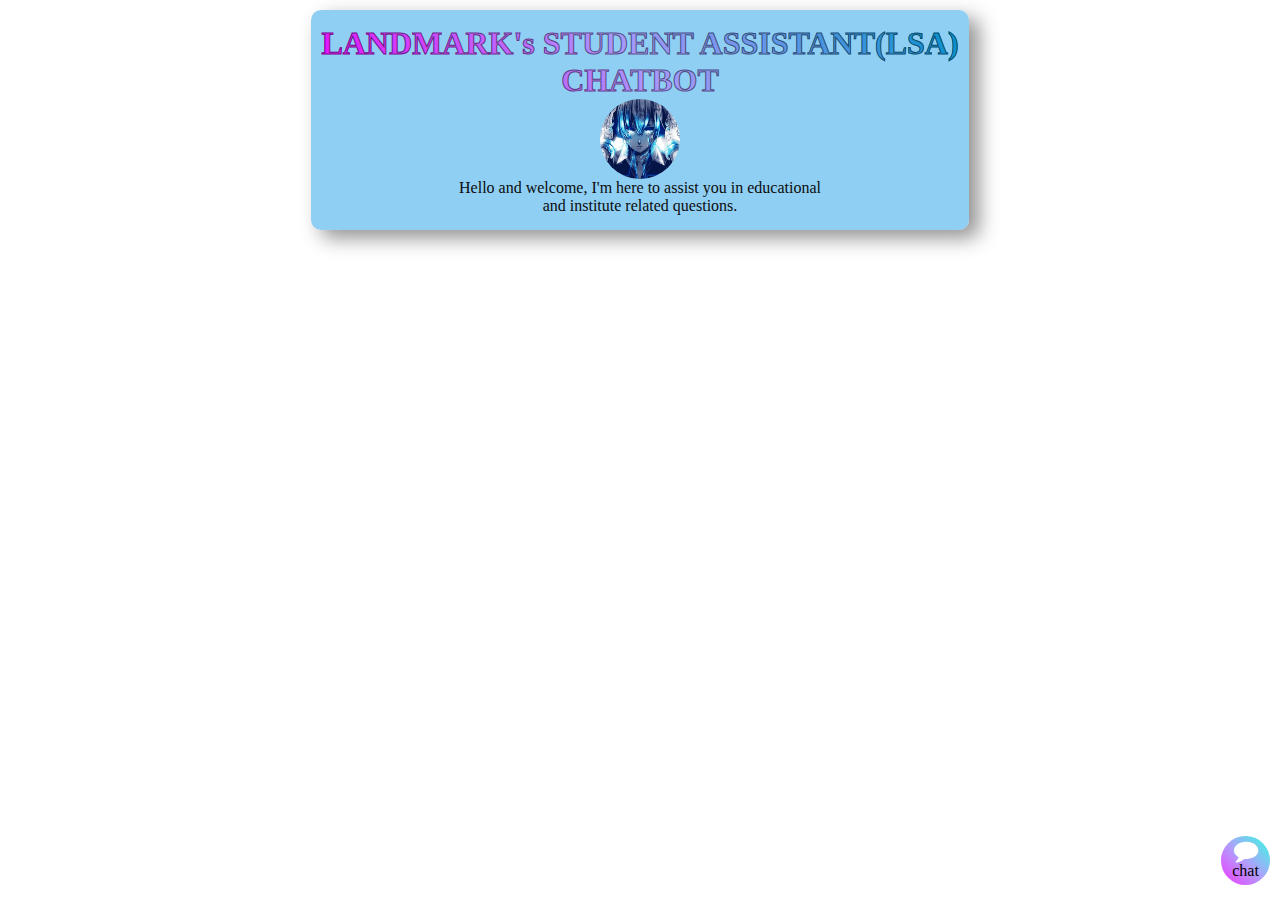
==== templates/base.html @ 14de1ba7 "restyling of LSA" ====
<!DOCTYPE html>
<html lang="en">
<head>
    <meta charset="UTF-8">
    <meta name="viewport" content="width=device-width, initial-scale=1.0">
    <title>ChatBot</title>
    <link rel="stylesheet" href="../static/css/app.css">
    <link rel="stylesheet" href="../static/font-awesome-4.7.0/css/font-awesome.css">
    <link rel="stylesheet" href="../static/font-awesome-4.7.0/css/font-awesome.min.css">
</head>
<body>
    <center >
        <div id="bmess1" class="bmess" style="margin-bottom: 10px; padding:15px 10px; align-self: center; box-shadow:10px 8px 20px 0px #939191;">
            <div class="h">
                LANDMARK's STUDENT ASSISTANT(LSA)  <br>CHATBOT
            </div>
            <div class="botI" style="width:80px; height:80px;">
                <img src="../static/img/prop.jpg" width="100%" style="border-radius: 90px; background-size: cover; " height="100%" alt="">
            </div>
            Hello and welcome, I'm here to assist you in educational<br>
            and institute related questions. 
        </div>
    </center>
    <div class="container" id="cont">
        <div class="header">
            <button >
                <a onclick="hideCon()"><i class="fa fa-arrow-left"></i></a>
            </button>
            <div class="botI">
                <img src="../static/img/prop.jpg" width="100%" style="border-radius: 100px; background-size: cover; " height="100%" alt="">
            </div>
            <p style="position: relative; top: -10%;">
                ZYLLA<small>1.0.1</small>
            </p>
            <div class="moreOp">
                <i class="fa fa-ellipsis-v"></i>
            </div>
        </div>
        
        <div class="messages" id="chatWindow">
        
            
            
        </div>

        <form action="" method="post" id="message-form">
            <input type="text" name="message" placeholder="Write a message..." id="userInput">
            <button class="send" type="submit" > <i class="fa fa-paper-plane"></i> send</button>
        </form>
       
    </div>
        <div class="chat" onclick="showCon()">
            <i class="fa fa-comment" style="color: #fff; font-size:1.5rem;"></i><div> chat</div>
        </div>
        <script >

                function showCon(){
                    console.log("clicked add")
                    let C = document.getElementById('cont');
                    
                    if (C.style.scale == 0){
                        C.classList.toggle('show');
                        
                    }
                }
                function hideCon(){
                    console.log("clicked del")
                    let C = document.getElementById('cont');
                    
                    if (C.style.scale == 0){
                        //C.style.display = 'none'
                        C.classList.toggle('show');
                    }
                }

                function addZero(i) {
                    if (i < 10) {
                      i = "0" + i;
                    }
                    return i;
                  }
                function currentTime() {
                  var d = new Date();
                  var h = addZero(d.getHours());
                  var m = addZero(d.getMinutes());
                  var s = addZero(d.getSeconds());
                   return `${h} : ${m}: ${s}`;
            }


            document.getElementById('message-form').addEventListener('submit', (event) => {
                event.preventDefault();
                let message = document.getElementById('userInput').value;
                console.log(message);

                //clear form input to show that message has been sent.....
                document.getElementById('userInput').value = '';

                //asynchronus request sent to backend...
                fetch('/send_message', {method: 'POST', 
                headers:{'Content-Type':'application/x-www-form-urlencoded'}, 

                body: 'message=' + encodeURIComponent(message)
                }).then(response => response.json()).then(data =>{

                    var chatwin = document.getElementById('chatWindow');
                    var userQ = document.createElement('li');
                    var mbox = document.createElement('div');
                    mbox.textContent = message;
                    var img1 = document.createElement('img');
                    var nTime = document.createElement('div');
                    nTime.innerText = currentTime();
                    nTime.classList.add('sT');
                    mbox.appendChild(nTime); 
                    img1.classList.add('im1');
                    img1.src = "../static/img/profile.png";
                    mbox.appendChild(img1);
                    mbox.classList.add('umess');
                    userQ.appendChild(mbox);
                    chatwin.appendChild(userQ);

                    var resposeM = document.createElement('li');
                    var bBox = document.createElement('div');
                    var img = document.createElement('img');
                    img.classList.add('im');
                    
                    img.src = "../static/img/prop.jpg";
                    bBox.classList.add('bmess')
                    bBox.innerHTML = data.answer;
                    var Time = document.createElement('div');
                    Time.innerText = currentTime();
                    Time.classList.add('mT');
                    bBox.appendChild(Time);
                    bBox.appendChild(img);
                    resposeM.appendChild(bBox);
                    //<!-- console.log(data.response) -->
                    chatwin.appendChild(resposeM);
                    chatwin.scrollTop = chatwin.scrollHeight;
                    console.log(chatwin.scrollTop)
                    console.log(data, 12344);
                    
            
                });
            
            });
            
        </script>
</body>
</html>
---- static/css/app.css ----
body{
    padding: 0;
    margin: 0;
}
.header{
    font-family: monospace;
    width: 100%;
    height: 7%;
    background-color: rgb(192, 137, 236);
    display: flex;
    gap: 9px    ;
    align-items: center;
    justify-items: center;
}
.header>button{
    height: 40px;
    margin:12px 12px;
    background-color: transparent;
    border: none;
    color: #fff;
    font-size: 1.1rem;
}
.header>button:hover{
    text-shadow: 2px 3px 2px black;
    cursor: pointer;
}
.h{
    font-weight: bolder;
    font-size: 2rem;
    font-family: fantasy;
    -webkit-text-stroke: 1px #00000085;
    background-clip: text;
    color: transparent;
    background-image: linear-gradient(45deg, #ef00ff, rgb(167 153 251), rgb(2 144 201));
}
small{
    font-size: 0.4rem;
}
.moreOp{
    width: 10px;
    font-size: 1.5rem;
    font-family: cursive;
    /* text-shadow: 1px 2px 4px black; */
    position: absolute;
    right: 5px;
    text-align: center;
}
.botI{
    width: 38px;
    height: 38px;
    border-radius: 100px;
}
.messages{
    width: auto;
    height: 84vh;
    background-color: rgba(247, 247, 247, 0.089);
    display: grid;
    grid-template-columns: 1fr;
    grid-template-rows: 10%;
    padding: 5px 30px 0;
    overflow-y: scroll;
}
.messages::-webkit-scrollbar{
    display: none;
    scroll-snap-type: 100vh;
}
li{
    list-style: none;
    padding: 8px 15px;
    width: 96%;
    min-width: auto;
    height: auto;
    min-height: auto;
    position: relative;
    border-radius: 10px;
    border: none;
    font-family: math;
    margin: 5px 0;
}
.bmess{
    right: 0px;
    top: 10px;
    width: fit-content;
    min-width: 80px;
    padding: 9px;
    border-radius: 10px;
    min-height: 30px;
    height: fit-content;
    position: relative;
    background-color: rgba(118, 196, 241, 0.815);
    color: #0c0c0c;
    margin-bottom: 15px
}
.umess{
    float: right;
    top: 10px;
    width: fit-content;
    min-width: 80px;
    min-height: 30px;
    background-color: mediumpurple;
    border-radius: 10px;
    height: fit-content;
    text-align: right;
    padding: 4px;
    position: relative;
}
li>p{
    margin: none;
}
.im1{
    position: absolute;
    right: -30px;
    top: -25px;
    width: 35px;
    height: 35px;
    border-radius: 20px;
    border: 3px solid rgb(216, 246, 248);
}
.im{
    position: absolute;
    left: -30px;
    top: -25px;
    width: 35px;
    height: 35px;
    border-radius: 20px;
    border: 3px solid rgb(216, 246, 248);
}
.sT{
    font-size: 0.5rem;
    position: absolute;
    left: 9px;
    bottom: 1px;
    color: rgb(107, 89, 30);
}
.mT{
    font-size: 0.5rem;
    position: absolute;
    right: 9px;
    bottom: 1px;
    color: rgb(107, 89, 30);
}
form{
    justify-content: space-between;
    align-items: center;
    position: fixed;
    bottom: 10px;
    width: 99%;
    background-color: white;
    height: 40px;
    display: flex;
    flex-direction: row;
    gap: 3px;
}
.container{
    bottom: 0;
    right: 0;
    position: absolute;
    scale: 0;
    width: 100%;
    height: 100vh;
    background-color: rgb(216, 246, 248);
}
input{
    position: relative;
    width: 100%;
    border: 0.3px solid gray;
    border-radius: 30px;
    border-color: #fff;
    padding: 1px 0px 0 6%;
    font-size: 1.5rem;
    font-family: cursive;
}
input:focus-visible,.send:focus-visible,.chat:focus-visible{
    outline: none;
}
.send{
    width: 13%;
    height: 100%;
    border: none;
    border-radius: 20px;
    background-color: rgb(86, 226, 86);
    font-size: 1rem;
}

.show{
    animation: pop 0.2s linear 0s forwards;
    transition: width 2s, height 4s ;
}
@keyframes pop {
    from {scale: 0;}
    to {scale: 1;}
  }
@keyframes shrink {
    from {scale: 1;}
    to {scale: 0;}
  }
.chat{
    z-index: -1;
    position: absolute;
    bottom: 15px;
    right: 10px;
    padding: 2px;
    display: flex;
    flex-direction: column;
    align-items: center;
    text-align: center;
    width: 45px;
    height: 45px;
    border-radius: 30px;
    border: none;
    background-image: linear-gradient(45deg, #ef00ffc9, rgb(167 153 251 / 92%), rgb(50 255 223));
}
.chat:hover{
    box-shadow: 2px 3px 10px rgb(90, 90, 90);
    cursor: pointer;
}

@media screen and (max-width: 600px) {
    .botI{
        width: 33px;
        height: 33px;
    }
    .header>p{
        top: -20px;
        font-size: 0.9rem;
    }
    #bmess1{
        width: 90%;
    }
    .bmess,.umess {
      right: 0;
    }
    .bmess{
        margin-bottom: 23px;
    }
    .messages{
        width: 80%;
    }
    .header>button{
        margin:12px 2px;
    }
    form{
        padding: 0;
    }
    input{
        font-size: 0.7rem;
    }
    .send{
        right: 9px;
        font-size: 0.6rem;
        height: 80%;
    }

  }
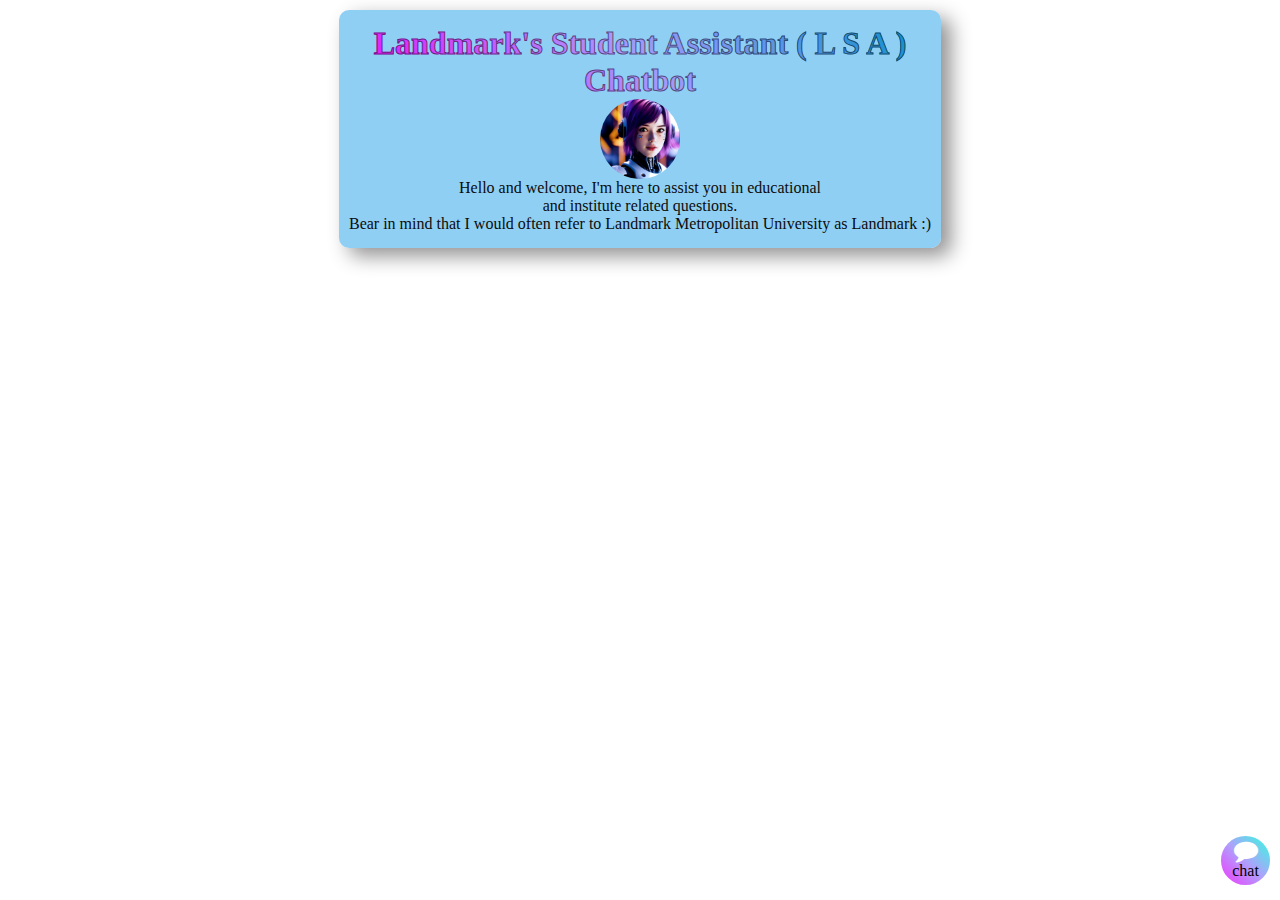
==== commit 3ff073e9: "updated the bots questions and responds" ====
--- a/templates/base.html
+++ b/templates/base.html
@@ -4,21 +4,23 @@
     <meta charset="UTF-8">
     <meta name="viewport" content="width=device-width, initial-scale=1.0">
     <title>ChatBot</title>
+    <link rel="short" href="">
     <link rel="stylesheet" href="../static/css/app.css">
     <link rel="stylesheet" href="../static/font-awesome-4.7.0/css/font-awesome.css">
     <link rel="stylesheet" href="../static/font-awesome-4.7.0/css/font-awesome.min.css">
 </head>
 <body>
-    <center >
+    <center id="Cent">
         <div id="bmess1" class="bmess" style="margin-bottom: 10px; padding:15px 10px; align-self: center; box-shadow:10px 8px 20px 0px #939191;">
             <div class="h">
-                LANDMARK's STUDENT ASSISTANT(LSA)  <br>CHATBOT
+                Landmark's Student Assistant ( L S A )  <br>Chatbot
             </div>
             <div class="botI" style="width:80px; height:80px;">
-                <img src="../static/img/prop.jpg" width="100%" style="border-radius: 90px; background-size: cover; " height="100%" alt="">
+                <img src="../static/img/prop.png" width="100%" style="border-radius: 90px; background-size: cover; " height="100%" alt="">
             </div>
             Hello and welcome, I'm here to assist you in educational<br>
-            and institute related questions. 
+            and institute related questions. <br>
+            Bear in mind that I would often refer to Landmark Metropolitan University as Landmark :)
         </div>
     </center>
     <div class="container" id="cont">
@@ -27,9 +29,9 @@
                 <a onclick="hideCon()"><i class="fa fa-arrow-left"></i></a>
             </button>
             <div class="botI">
-                <img src="../static/img/prop.jpg" width="100%" style="border-radius: 100px; background-size: cover; " height="100%" alt="">
+                <img src="../static/img/prop.png" width="100%" style="border-radius: 100px; background-size: cover; " height="100%" alt="">
             </div>
-            <p style="position: relative; top: -10%;">
+            <p style="position: relative; top: -10%;font-size: 0.9rem;font-weight: bold;">
                 ZYLLA<small>1.0.1</small>
             </p>
             <div class="moreOp">
@@ -52,98 +54,6 @@
         <div class="chat" onclick="showCon()">
             <i class="fa fa-comment" style="color: #fff; font-size:1.5rem;"></i><div> chat</div>
         </div>
-        <script >
-
-                function showCon(){
-                    console.log("clicked add")
-                    let C = document.getElementById('cont');
-                    
-                    if (C.style.scale == 0){
-                        C.classList.toggle('show');
-                        
-                    }
-                }
-                function hideCon(){
-                    console.log("clicked del")
-                    let C = document.getElementById('cont');
-                    
-                    if (C.style.scale == 0){
-                        //C.style.display = 'none'
-                        C.classList.toggle('show');
-                    }
-                }
-
-                function addZero(i) {
-                    if (i < 10) {
-                      i = "0" + i;
-                    }
-                    return i;
-                  }
-                function currentTime() {
-                  var d = new Date();
-                  var h = addZero(d.getHours());
-                  var m = addZero(d.getMinutes());
-                  var s = addZero(d.getSeconds());
-                   return `${h} : ${m}: ${s}`;
-            }
-
-
-            document.getElementById('message-form').addEventListener('submit', (event) => {
-                event.preventDefault();
-                let message = document.getElementById('userInput').value;
-                console.log(message);
-
-                //clear form input to show that message has been sent.....
-                document.getElementById('userInput').value = '';
-
-                //asynchronus request sent to backend...
-                fetch('/send_message', {method: 'POST', 
-                headers:{'Content-Type':'application/x-www-form-urlencoded'}, 
-
-                body: 'message=' + encodeURIComponent(message)
-                }).then(response => response.json()).then(data =>{
-
-                    var chatwin = document.getElementById('chatWindow');
-                    var userQ = document.createElement('li');
-                    var mbox = document.createElement('div');
-                    mbox.textContent = message;
-                    var img1 = document.createElement('img');
-                    var nTime = document.createElement('div');
-                    nTime.innerText = currentTime();
-                    nTime.classList.add('sT');
-                    mbox.appendChild(nTime); 
-                    img1.classList.add('im1');
-                    img1.src = "../static/img/profile.png";
-                    mbox.appendChild(img1);
-                    mbox.classList.add('umess');
-                    userQ.appendChild(mbox);
-                    chatwin.appendChild(userQ);
-
-                    var resposeM = document.createElement('li');
-                    var bBox = document.createElement('div');
-                    var img = document.createElement('img');
-                    img.classList.add('im');
-                    
-                    img.src = "../static/img/prop.jpg";
-                    bBox.classList.add('bmess')
-                    bBox.innerHTML = data.answer;
-                    var Time = document.createElement('div');
-                    Time.innerText = currentTime();
-                    Time.classList.add('mT');
-                    bBox.appendChild(Time);
-                    bBox.appendChild(img);
-                    resposeM.appendChild(bBox);
-                    //<!-- console.log(data.response) -->
-                    chatwin.appendChild(resposeM);
-                    chatwin.scrollTop = chatwin.scrollHeight;
-                    console.log(chatwin.scrollTop)
-                    console.log(data, 12344);
-                    
-            
-                });
-            
-            });
-            
-        </script>
+        <script src="../static/js/app.js"></script>
 </body>
 </html>--- a/static/css/app.css
+++ b/static/css/app.css
@@ -102,7 +102,7 @@
     border-radius: 10px;
     height: fit-content;
     text-align: right;
-    padding: 4px;
+    padding: 9px;
     position: relative;
 }
 li>p{
@@ -145,7 +145,7 @@
     align-items: center;
     position: fixed;
     bottom: 10px;
-    width: 99%;
+    width: 100%;
     background-color: white;
     height: 40px;
     display: flex;
@@ -169,7 +169,6 @@
     border-color: #fff;
     padding: 1px 0px 0 6%;
     font-size: 1.5rem;
-    font-family: cursive;
 }
 input:focus-visible,.send:focus-visible,.chat:focus-visible{
     outline: none;
@@ -177,6 +176,7 @@
 .send{
     width: 13%;
     height: 100%;
+    margin-right: 6px;
     border: none;
     border-radius: 20px;
     background-color: rgb(86, 226, 86);
@@ -185,7 +185,6 @@
 
 .show{
     animation: pop 0.2s linear 0s forwards;
-    transition: width 2s, height 4s ;
 }
 @keyframes pop {
     from {scale: 0;}
@@ -225,9 +224,15 @@
         top: -20px;
         font-size: 0.9rem;
     }
+    .header{
+        height: 10%;
+    }
     #bmess1{
         width: 90%;
     }
+    .umess {
+        max-width: 85%;
+      }
     .bmess,.umess {
       right: 0;
     }
@@ -236,6 +241,7 @@
     }
     .messages{
         width: 80%;
+        height: 75%;
     }
     .header>button{
         margin:12px 2px;
@@ -244,12 +250,17 @@
         padding: 0;
     }
     input{
-        font-size: 0.7rem;
+        font-size: 1.2rem;
     }
     .send{
         right: 9px;
         font-size: 0.6rem;
         height: 80%;
     }
+    .container {
+        position: ;
+        height: -webkit-fill-available;
+        width: -webkit-fill-available;
+    }
 
   }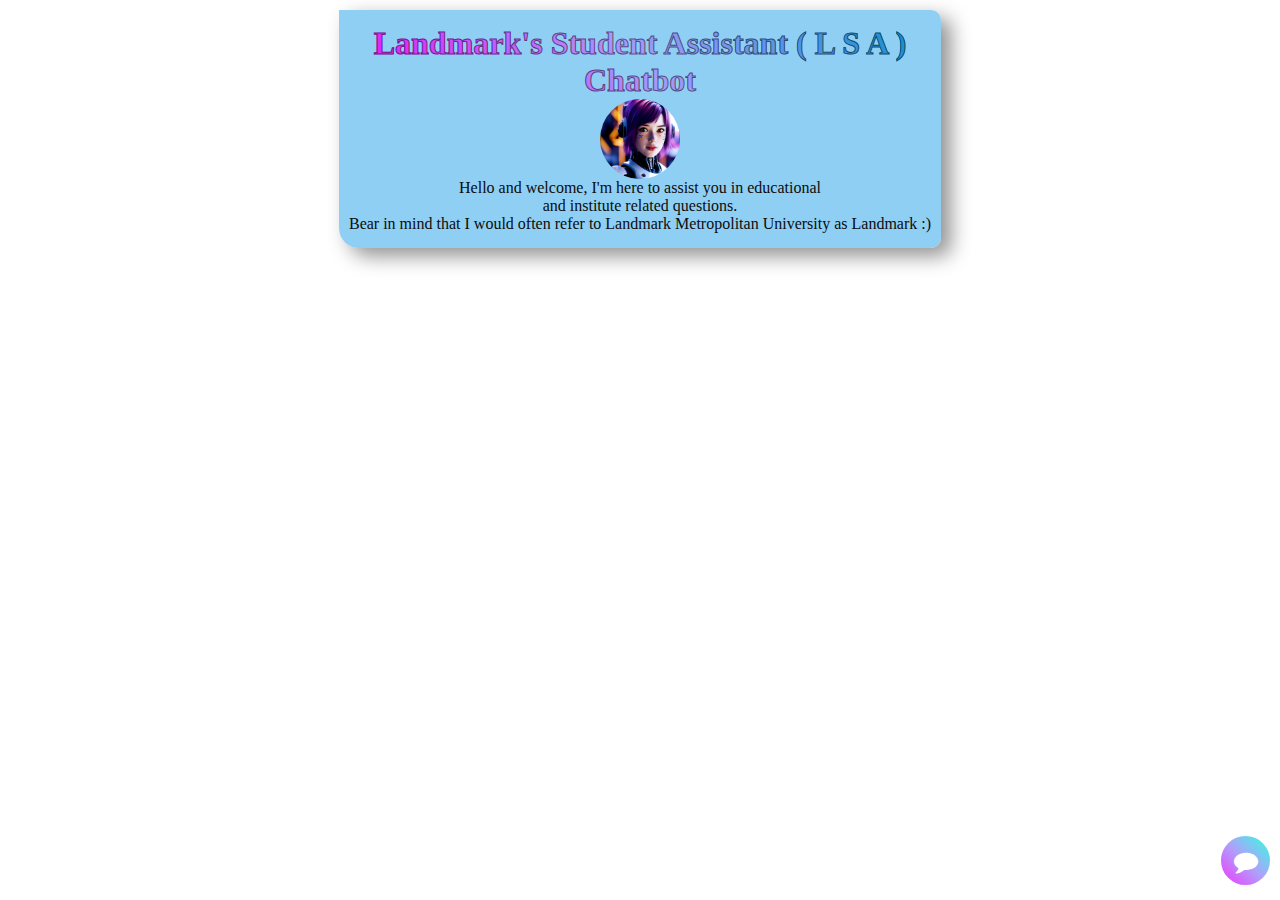
==== commit 747a468c: "update to v1.0.3" ====
--- a/templates/base.html
+++ b/templates/base.html
@@ -32,28 +32,41 @@
                 <img src="../static/img/prop.png" width="100%" style="border-radius: 100px; background-size: cover; " height="100%" alt="">
             </div>
             <p style="position: relative; top: -10%;font-size: 0.9rem;font-weight: bold;">
-                ZYLLA<small>1.0.1</small>
+                ZYLLA<small>1.0.2</small>
             </p>
-            <div class="moreOp">
-                <i class="fa fa-ellipsis-v"></i>
+            <div class="moreOp" id="moreOp" onmouseover="more()">
+                <i class="fa fa-ellipsis-v" ></i>
+                <div class="menu" style="display: none;" id="moreL" onmouseover="more()">
+                    <ul>
+                        <li onclick="eval()">Eval</li>
+                        <li onclick="goto('/dashborad')">DashB</li>
+                        <li onclick="logout()">Logout</li>
+                    </ul>
+                </div>
             </div>
+            
         </div>
+        
         
         <div class="messages" id="chatWindow">
         
             
-            
+            <button id="evalBtn" style="display: none;" onclick="displayMessages()">Evaluate</button>
         </div>
 
         <form action="" method="post" id="message-form">
             <input type="text" name="message" placeholder="Write a message..." id="userInput">
-            <button class="send" type="submit" > <i class="fa fa-paper-plane"></i> send</button>
+            <button class="send" type="submit" > <i class="fa fa-paper-plane" style="color: #fff;"></i></button>
         </form>
        
     </div>
         <div class="chat" onclick="showCon()">
-            <i class="fa fa-comment" style="color: #fff; font-size:1.5rem;"></i><div> chat</div>
+            <i class="fa fa-comment" style="color: #fff; font-size:1.5rem;"></i>
         </div>
+        <div id="user" style="display: none;">{{user}}</div>
         <script src="../static/js/app.js"></script>
+        <script>
+            let Cuser = document.getElementById('user');
+        </script>
 </body>
 </html>--- a/static/css/app.css
+++ b/static/css/app.css
@@ -2,16 +2,18 @@
 body{
     padding: 0;
     margin: 0;
+    background-image: url('../img/bg1.png');
 }
 .header{
     font-family: monospace;
     width: 100%;
     height: 7%;
-    background-color: rgb(192, 137, 236);
+    background-color: rgb(147 112 219);
     display: flex;
     gap: 9px    ;
     align-items: center;
     justify-items: center;
+    position: relative;
 }
 .header>button{
     height: 40px;
@@ -37,14 +39,51 @@
 small{
     font-size: 0.4rem;
 }
+.menu{
+    top: 29px;
+    right: 14px;
+    width: 120px;
+    height: fit-content;
+    position: absolute;
+    list-style: none;
+    background-color: rgb(234, 231, 231);
+    box-shadow: 1px 1px 9px;
+    font-size: 1rem;
+    z-index: 1;
+}
+.menu ul{
+    padding: 0;
+    margin: 0;
+    list-style: none;
+}
+.menu ul li{
+    text-align: center;
+    padding: 2px 0;
+    margin: 2px;
+    list-style: none;
+    
+}
+.menu ul li:hover{
+   background-color: aliceblue;
+   cursor: pointer;
+}
 .moreOp{
-    width: 10px;
+    position: relative;
+    width: 30px;
+    border-radius: 19px;
     font-size: 1.5rem;
     font-family: cursive;
     /* text-shadow: 1px 2px 4px black; */
     position: absolute;
     right: 5px;
     text-align: center;
+}
+/* .moreOp:hover{
+    background-color: #7560a0;
+} */
+.moreOp:hover {
+    display: block;
+    background-color: #7560a0;  
 }
 .botI{
     width: 38px;
@@ -84,7 +123,7 @@
     width: fit-content;
     min-width: 80px;
     padding: 9px;
-    border-radius: 10px;
+    border-radius: 0px 10px 10px 20px;
     min-height: 30px;
     height: fit-content;
     position: relative;
@@ -99,7 +138,7 @@
     min-width: 80px;
     min-height: 30px;
     background-color: mediumpurple;
-    border-radius: 10px;
+    border-radius: 10px 0px 20px 10px;
     height: fit-content;
     text-align: right;
     padding: 9px;
@@ -110,19 +149,19 @@
 }
 .im1{
     position: absolute;
-    right: -30px;
-    top: -25px;
-    width: 35px;
-    height: 35px;
+    right: -31px;
+    top: -15px;
+    width: 25px;
+    height: 25px;
     border-radius: 20px;
     border: 3px solid rgb(216, 246, 248);
 }
 .im{
     position: absolute;
-    left: -30px;
-    top: -25px;
-    width: 35px;
-    height: 35px;
+    left: -31px;
+    top: -15px;
+    width: 25px;
+    height: 25px;
     border-radius: 20px;
     border: 3px solid rgb(216, 246, 248);
 }
@@ -132,6 +171,28 @@
     left: 9px;
     bottom: 1px;
     color: rgb(107, 89, 30);
+}
+.show{
+    display:block;
+}
+.check{
+    display: none;
+    width: 20px;
+    position: absolute;
+    left: -22px;
+}
+#evalBtn{
+    z-index: 1;
+    width: fit-content;
+    height: fit-content;
+    align-self: center;
+    justify-self: center;
+    margin: 0;
+    position: absolute;
+    top: 8%;
+}
+#evalBtn:hover{
+    cursor: pointer;
 }
 .mT{
     font-size: 0.5rem;
@@ -159,7 +220,7 @@
     scale: 0;
     width: 100%;
     height: 100vh;
-    background-color: rgb(216, 246, 248);
+    background-color: rgb(234 247 248);
 }
 input{
     position: relative;
@@ -202,6 +263,7 @@
     padding: 2px;
     display: flex;
     flex-direction: column;
+    justify-content: center;
     align-items: center;
     text-align: center;
     width: 45px;
@@ -237,11 +299,12 @@
       right: 0;
     }
     .bmess{
-        margin-bottom: 23px;
+        margin-bottom: 3px;
     }
     .messages{
-        width: 80%;
-        height: 75%;
+        width: -webkit-fill-available;
+        height: 80vh;
+        padding: 5px 30px 0px 20px;
     }
     .header>button{
         margin:12px 2px;
@@ -262,5 +325,8 @@
         height: -webkit-fill-available;
         width: -webkit-fill-available;
     }
+    .fa-paper-plane:before {
+        font-size: large;
+    }
 
   }